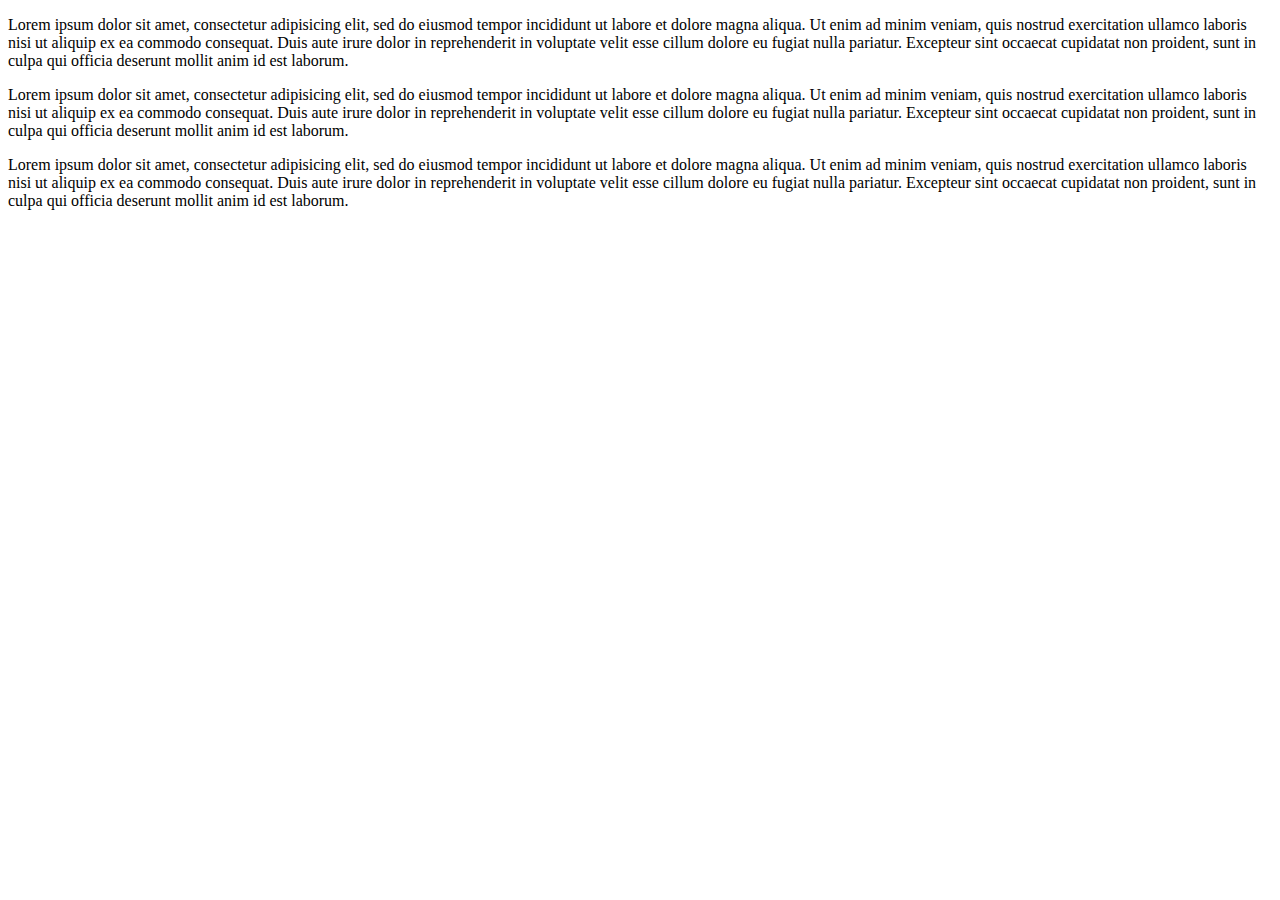
==== index.html @ fa5e6dfd "Bootstrap 4 drills" ====
<!DOCTYPE html>
<html lang="en" dir="ltr">

<head>
  <meta charset="utf-8">
  <link rel="stylesheet" href="https://stackpath.bootstrapcdn.com/bootstrap/4.1.3/css/bootstrap.min.css" integrity="sha384-MCw98/SFnGE8fJT3GXwEOngsV7Zt27NXFoaoApmYm81iuXoPkFOJwJ8ERdknLPMO" crossorigin="anonymous">
  <title></title>
</head>

<body>
  <div class="container">
    <div class="row">
      <div class="col-sm-6 alert">
        <p>Lorem ipsum dolor sit amet, consectetur adipisicing elit, sed do eiusmod tempor incididunt ut labore et dolore magna aliqua. Ut enim ad minim veniam, quis nostrud exercitation ullamco laboris nisi ut aliquip ex ea commodo consequat. Duis aute
          irure dolor in reprehenderit in voluptate velit esse cillum dolore eu fugiat nulla pariatur. Excepteur sint occaecat cupidatat non proident, sunt in culpa qui officia deserunt mollit anim id est laborum.</p>
      </div>
      <div class="col-sm-6 alert-primary">
        <p>Lorem ipsum dolor sit amet, consectetur adipisicing elit, sed do eiusmod tempor incididunt ut labore et dolore magna aliqua. Ut enim ad minim veniam, quis nostrud exercitation ullamco laboris nisi ut aliquip ex ea commodo consequat. Duis aute
          irure dolor in reprehenderit in voluptate velit esse cillum dolore eu fugiat nulla pariatur. Excepteur sint occaecat cupidatat non proident, sunt in culpa qui officia deserunt mollit anim id est laborum.</p>

      </div>
      <div class="col-12 alert-danger">
        <p>Lorem ipsum dolor sit amet, consectetur adipisicing elit, sed do eiusmod tempor incididunt ut labore et dolore magna aliqua. Ut enim ad minim veniam, quis nostrud exercitation ullamco laboris nisi ut aliquip ex ea commodo consequat. Duis aute
          irure dolor in reprehenderit in voluptate velit esse cillum dolore eu fugiat nulla pariatur. Excepteur sint occaecat cupidatat non proident, sunt in culpa qui officia deserunt mollit anim id est laborum.</p>
      </div>
    </div>




  </div>










  <script src="https://code.jquery.com/jquery-3.3.1.slim.min.js" integrity="sha384-q8i/X+965DzO0rT7abK41JStQIAqVgRVzpbzo5smXKp4YfRvH+8abtTE1Pi6jizo" crossorigin="anonymous"></script>
  <script src="https://cdnjs.cloudflare.com/ajax/libs/popper.js/1.14.3/umd/popper.min.js" integrity="sha384-ZMP7rVo3mIykV+2+9J3UJ46jBk0WLaUAdn689aCwoqbBJiSnjAK/l8WvCWPIPm49" crossorigin="anonymous"></script>
  <script src="https://stackpath.bootstrapcdn.com/bootstrap/4.1.3/js/bootstrap.min.js" integrity="sha384-ChfqqxuZUCnJSK3+MXmPNIyE6ZbWh2IMqE241rYiqJxyMiZ6OW/JmZQ5stwEULTy" crossorigin="anonymous"></script>
</body>

</html>
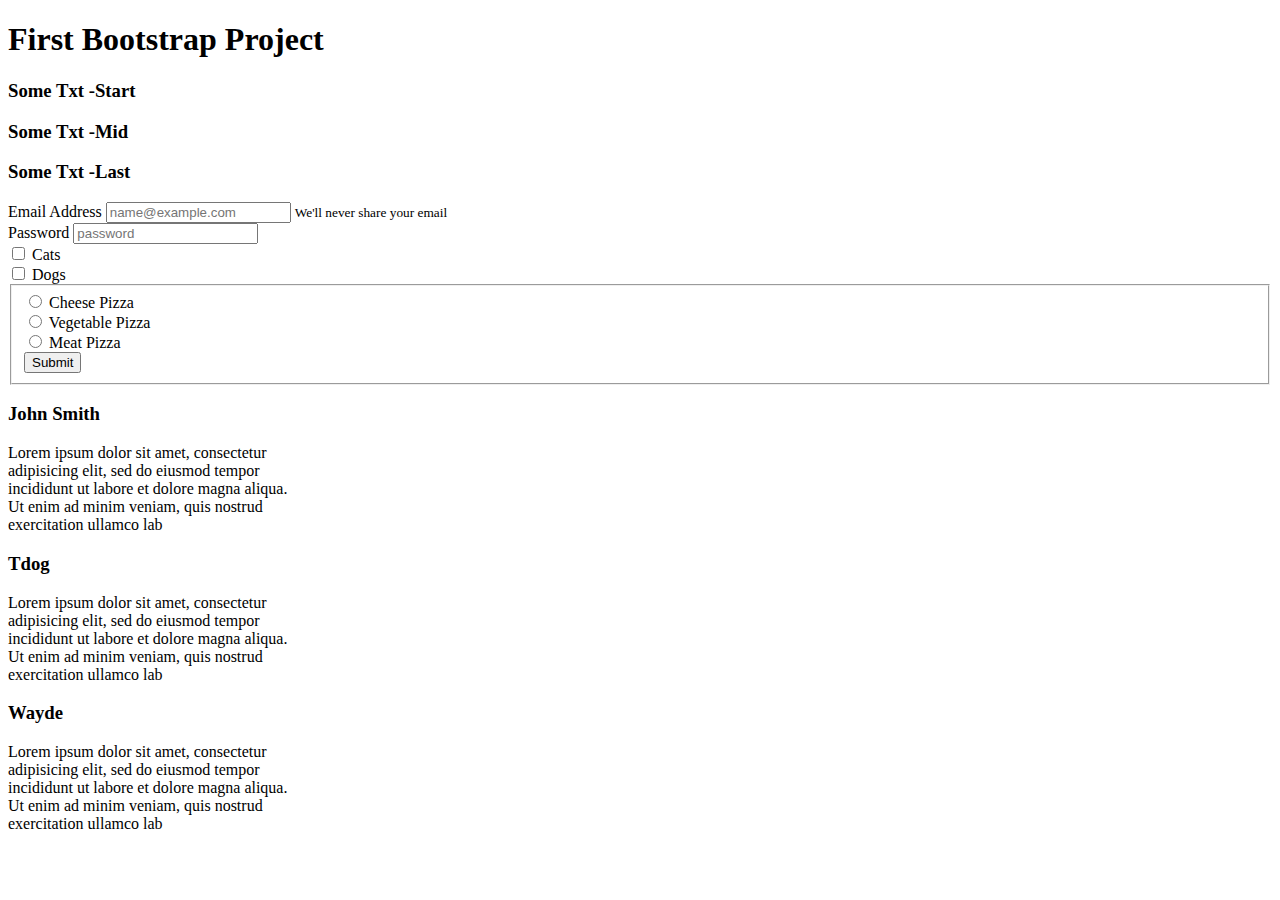
==== commit 685a1e04: "finished bootstrap section" ====
--- a/index.html
+++ b/index.html
@@ -4,25 +4,116 @@
 <head>
   <meta charset="utf-8">
   <link rel="stylesheet" href="https://stackpath.bootstrapcdn.com/bootstrap/4.1.3/css/bootstrap.min.css" integrity="sha384-MCw98/SFnGE8fJT3GXwEOngsV7Zt27NXFoaoApmYm81iuXoPkFOJwJ8ERdknLPMO" crossorigin="anonymous">
+  <link rel="stylesheet" href="styles.css">
   <title></title>
 </head>
 
 <body>
-  <div class="container">
+
+  <div class="container-fluid">
+    <div class="row justify-content-md-center">
+      <h1>First Bootstrap Project</h1>
+    </div>
     <div class="row">
-      <div class="col-sm-6 alert">
-        <p>Lorem ipsum dolor sit amet, consectetur adipisicing elit, sed do eiusmod tempor incididunt ut labore et dolore magna aliqua. Ut enim ad minim veniam, quis nostrud exercitation ullamco laboris nisi ut aliquip ex ea commodo consequat. Duis aute
-          irure dolor in reprehenderit in voluptate velit esse cillum dolore eu fugiat nulla pariatur. Excepteur sint occaecat cupidatat non proident, sunt in culpa qui officia deserunt mollit anim id est laborum.</p>
+      <div class="col">
+        <h3>Some Txt -Start</h3>
       </div>
-      <div class="col-sm-6 alert-primary">
-        <p>Lorem ipsum dolor sit amet, consectetur adipisicing elit, sed do eiusmod tempor incididunt ut labore et dolore magna aliqua. Ut enim ad minim veniam, quis nostrud exercitation ullamco laboris nisi ut aliquip ex ea commodo consequat. Duis aute
-          irure dolor in reprehenderit in voluptate velit esse cillum dolore eu fugiat nulla pariatur. Excepteur sint occaecat cupidatat non proident, sunt in culpa qui officia deserunt mollit anim id est laborum.</p>
+      <div class="col">
+        <h3>Some Txt -Mid</h3>
+      </div>
+      <div class="col">
+        <h3>Some Txt -Last</h3>
+      </div>
+    </div>
+
+
+    <form action="" method="post">
+      <div class="form-group">
+        <label for="emailInput">Email Address</label>
+        <input type="email" class="form-control" name="" value="" id='emailInput' placeholder="name@example.com">
+        <small id="emailHelp" class="form=text text-muted">We'll never share your email</small><br>
+
+        <div class="form-group">
+          <label for="passwordInput">Password</label>
+          <input type="password" class="form-control" name="" id="passwordInput" placeholder="password" value="">
+        </div>
+        <div class="form-group">
+          <div class="form-check form-check-inline">
+            <input type="checkbox" class="fomr-check-input" id="defaultCheck1" name="" value="">
+            <label for="defaultCheck1" class="form-check-label">Cats</label>
+          </div>
+          <div class="form-check form-check-inline">
+            <input type="checkbox" class="fomr-check-input" id="defaultCheck2" name="" value="">
+            <label for="defaultCheck2" class="form-check-label">Dogs</label>
+          </div>
+        </div>
+
+        <fieldset class="form-group">
+
+
+          <div class="form-check">
+            <input type="radio" name="gridRadios" id="radio1" value="cheese">
+            <label for="radio1">Cheese Pizza</label>
+          </div>
+          <div class="form-check">
+            <input type="radio" id="radio2" name="gridRadios" value="vegetable">
+            <label for="radio2">Vegetable Pizza</label>
+          </div>
+          <div class="form-check">
+            <input type="radio" id="radio3" name="gridRadios" value="meat">
+            <label for="radio3">Meat Pizza</label>
+          </div>
+          <div class="form-group">
+            <button type="submit" class="btn btn-primary" name="button">Submit</button>
+
+          </div>
+</fieldset>
+        </div>
+
+
 
       </div>
-      <div class="col-12 alert-danger">
-        <p>Lorem ipsum dolor sit amet, consectetur adipisicing elit, sed do eiusmod tempor incididunt ut labore et dolore magna aliqua. Ut enim ad minim veniam, quis nostrud exercitation ullamco laboris nisi ut aliquip ex ea commodo consequat. Duis aute
-          irure dolor in reprehenderit in voluptate velit esse cillum dolore eu fugiat nulla pariatur. Excepteur sint occaecat cupidatat non proident, sunt in culpa qui officia deserunt mollit anim id est laborum.</p>
+    </form>
+
+    <div class="row">
+      <div class="col-4">
+
+
+      <div class="card border-info mb-3" style="max-width: 18rem;">
+        <div class="card-header"><h3>John Smith</h3></div>
+        <div class="card-body">
+          <p class="card-text">Lorem ipsum dolor sit amet, consectetur adipisicing elit, sed do eiusmod tempor incididunt ut labore et dolore magna aliqua. Ut enim ad minim veniam, quis nostrud exercitation ullamco lab</p>
+          </div>
+        </div>
+</div>
+<div class="col-4">
+        <div class="card border-info mb-3" style="max-width: 18rem;">
+          <div class="card-header"><h3>Tdog</h3></div>
+          <div class="card-body">
+            <p class="card-text">Lorem ipsum dolor sit amet, consectetur adipisicing elit, sed do eiusmod tempor incididunt ut labore et dolore magna aliqua. Ut enim ad minim veniam, quis nostrud exercitation ullamco lab</p>
+            </div>
+          </div>
+          </div>
+          <div class="col-4">
+          <div class="card border-info mb-3" style="max-width: 18rem;">
+            <div class="card-header"><h3>Wayde</h3></div>
+            <div class="card-body">
+              <p class="card-text">Lorem ipsum dolor sit amet, consectetur adipisicing elit, sed do eiusmod tempor incididunt ut labore et dolore magna aliqua. Ut enim ad minim veniam, quis nostrud exercitation ullamco lab</p>
+              </div>
+            </div>
+  </div>
+
+
+
+
+
       </div>
+
+
+
+
+
+
     </div>
 
 
--- a/styles.css
+++ b/styles.css
@@ -0,0 +1,4 @@
+/* div{
+  background-color: blue;
+  height: 500px;
+} */
